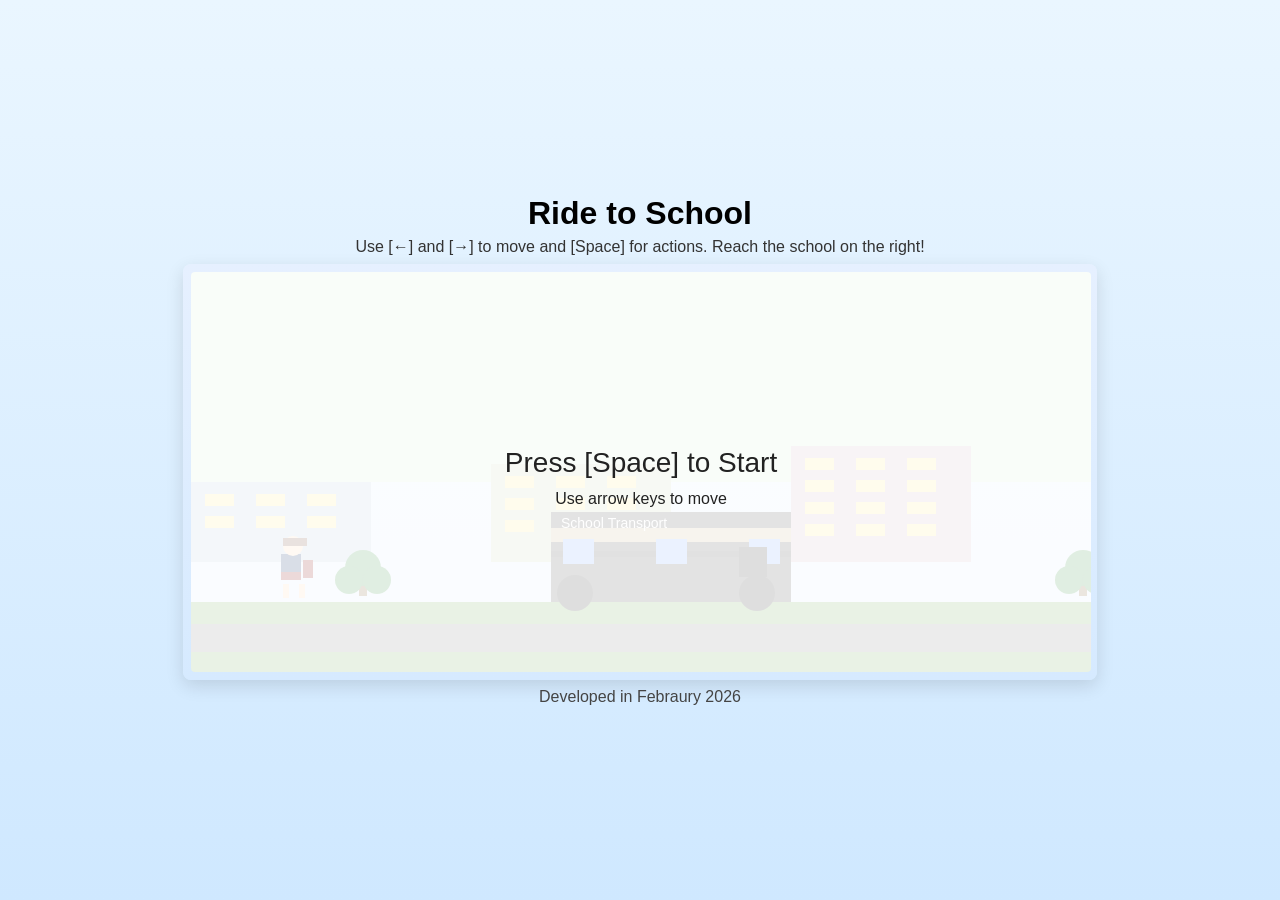
==== index.html @ d373a4b2 "publish game" ====
<!doctype html>
<html lang="en">
<head>
  <meta charset="utf-8" />
  <meta name="viewport" content="width=device-width,initial-scale=1" />
  <title>Ride to School — 2D Game</title>
  <link rel="stylesheet" href="css/style.css">
</head>
<body>
  <main>
    <h1>Ride to School</h1>
    <p class="hint">Use [←] and [→] to move and [Space] for actions. Reach the school on the right!</p>
    <div class="canvas-wrap">
      <canvas id="game" width="900" height="400"></canvas>
    </div>
    <p class="credits">Developed in Febraury 2026</p>
  </main>
  <script src="js/game.js"></script>
</body>
</html>
---- css/style.css ----
:root{
  --bg:#cfe8ff;
  --ground:#6aa84f;
  --road:#7f7f7f;
}
*{box-sizing:border-box;margin:0;padding:0}
body{font-family:Segoe UI,Roboto,Arial,sans-serif;background:linear-gradient(#eaf6ff, #cfe8ff);min-height:100vh;display:flex;align-items:center;justify-content:center}
main{width:950px;padding:18px;text-align:center}
h1{margin-bottom:6px}
.hint{color:#333;margin-bottom:8px}
.canvas-wrap{background:linear-gradient(#e6f0ff,#d6eaff);padding:8px;border-radius:8px;box-shadow:0 6px 18px rgba(0,0,0,0.12)}
canvas{display:block;background:transparent;border-radius:4px}
.credits{margin-top:8px;color:#444}
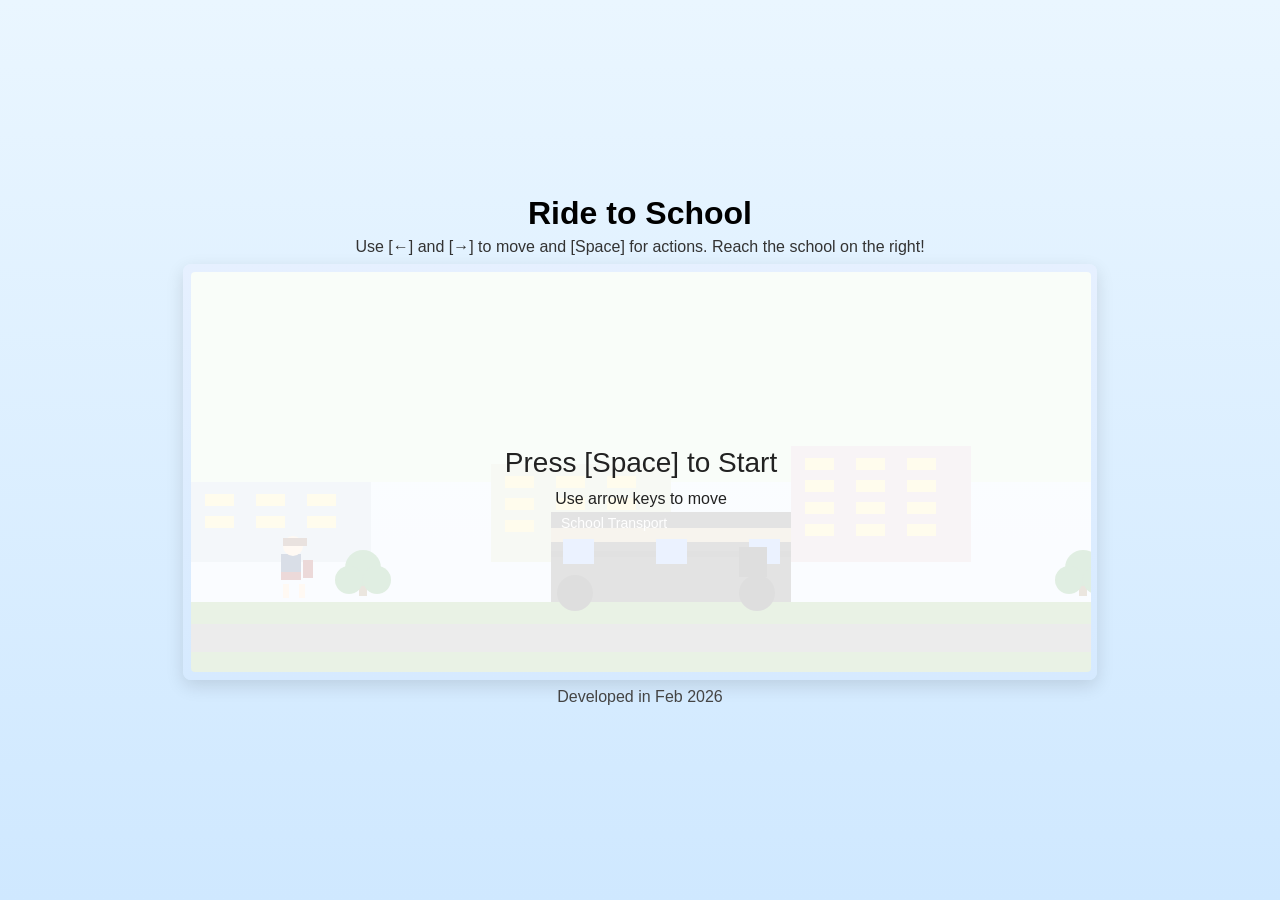
==== commit 1656f86a: "typo" ====
--- a/index.html
+++ b/index.html
@@ -13,7 +13,7 @@
     <div class="canvas-wrap">
       <canvas id="game" width="900" height="400"></canvas>
     </div>
-    <p class="credits">Developed in Febraury 2026</p>
+    <p class="credits">Developed in Feb 2026</p>
   </main>
   <script src="js/game.js"></script>
 </body>
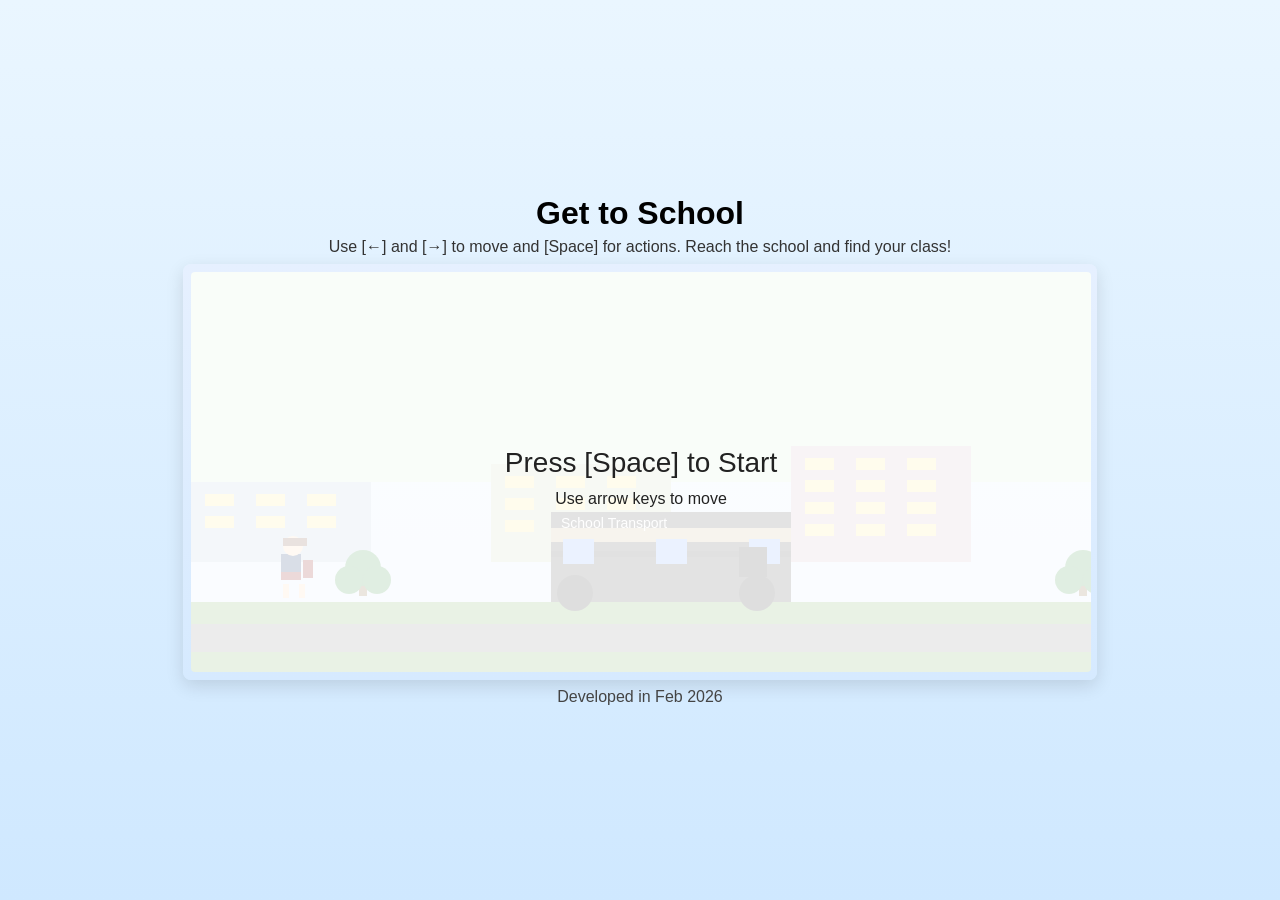
==== commit 72876f58: "change name" ====
--- a/index.html
+++ b/index.html
@@ -3,13 +3,13 @@
 <head>
   <meta charset="utf-8" />
   <meta name="viewport" content="width=device-width,initial-scale=1" />
-  <title>Ride to School — 2D Game</title>
+  <title>Get to School — 2D Game</title>
   <link rel="stylesheet" href="css/style.css">
 </head>
 <body>
   <main>
-    <h1>Ride to School</h1>
-    <p class="hint">Use [←] and [→] to move and [Space] for actions. Reach the school on the right!</p>
+    <h1>Get to School</h1>
+    <p class="hint">Use [←] and [→] to move and [Space] for actions. Reach the school and find your class!</p>
     <div class="canvas-wrap">
       <canvas id="game" width="900" height="400"></canvas>
     </div>
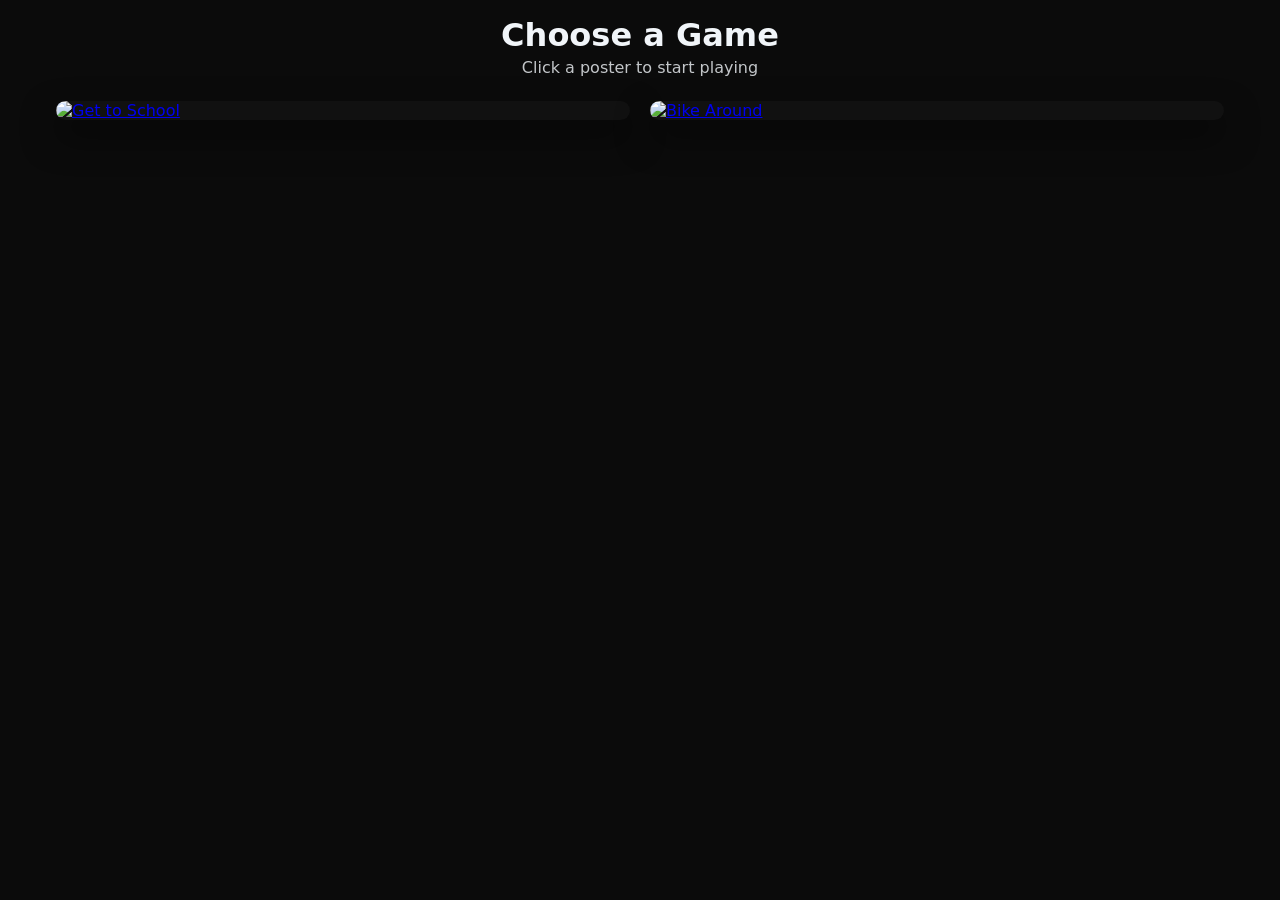
==== commit 622d7340: "link fix #2" ====
--- a/index.html
+++ b/index.html
@@ -2,19 +2,99 @@
 <html lang="en">
 <head>
   <meta charset="utf-8" />
-  <meta name="viewport" content="width=device-width,initial-scale=1" />
-  <title>Get to School — 2D Game</title>
-  <link rel="stylesheet" href="css/style.css">
+  <meta name="viewport" content="width=device-width, initial-scale=1" />
+  <title>Vibe Games</title>
+
+  <style>
+    :root {
+      --bg: #0b0b0b;
+      --card: #111;
+      --text: #f1f5f9;
+      --gap: 1.25rem;
+      --radius: 18px;
+      --shadow: 0 16px 34px rgba(0,0,0,.55);
+      --blue: #3b82f6;
+      --green: #22c55e;
+    }
+
+    * { box-sizing: border-box; }
+
+    html, body {
+      margin: 0;
+      min-height: 100%;
+      background: var(--bg);
+      color: var(--text);
+      font-family: system-ui, -apple-system, Segoe UI, Roboto, Helvetica, Arial, sans-serif;
+    }
+
+    header {
+      text-align: center;
+      padding: 1rem 1rem 0.5rem;
+    }
+
+    header h1 {
+      margin: 0 0 .25rem;
+      font-weight: 800;
+    }
+
+    header p {
+      margin: 0;
+      opacity: 0.8;
+    }
+
+    main {
+      width: min(1200px, 100%);
+      margin: 0 auto;
+      padding: 1rem 1rem 2rem;
+      display: grid;
+      grid-template-columns: repeat(auto-fit, minmax(360px, 1fr));
+      gap: var(--gap);
+      align-items: start;
+    }
+
+    .card {
+      background: var(--card);
+      border-radius: var(--radius);
+      box-shadow: var(--shadow);
+      overflow: hidden;
+      display: flex;
+      flex-direction: column;
+    }
+
+    /* Image is shown fully: no crop, no fixed height */
+    .poster {
+      display: block;
+      width: 100%;
+      height: auto;
+    }
+
+    .school { background: linear-gradient(#60a5fa, var(--blue)); }
+    .bike   { background: linear-gradient(#34d399, var(--green)); }
+  </style>
 </head>
+
 <body>
+  <header>
+    <h1>Choose a Game</h1>
+    <p>Click a poster to start playing</p>
+  </header>
   <main>
-    <h1>Get to School</h1>
-    <p class="hint">Use [←] and [→] to move and [Space] for actions. Reach the school and find your class!</p>
-    <div class="canvas-wrap">
-      <canvas id="game" width="900" height="400"></canvas>
-    </div>
-    <p class="credits">Developed in Feb 2026</p>
+    <article class="card">
+      <a href="/vibe-games/get-to-school">
+        <img
+          src="school.png"
+          alt="Get to School"
+          class="poster">
+      </a>
+    </article>
+    <article class="card">
+      <a href="/vibe-games/bike-around">
+        <img
+          src="bike.png"
+          alt="Bike Around"
+          class="poster">
+      </a>
+    </article>
   </main>
-  <script src="js/game.js"></script>
 </body>
 </html>
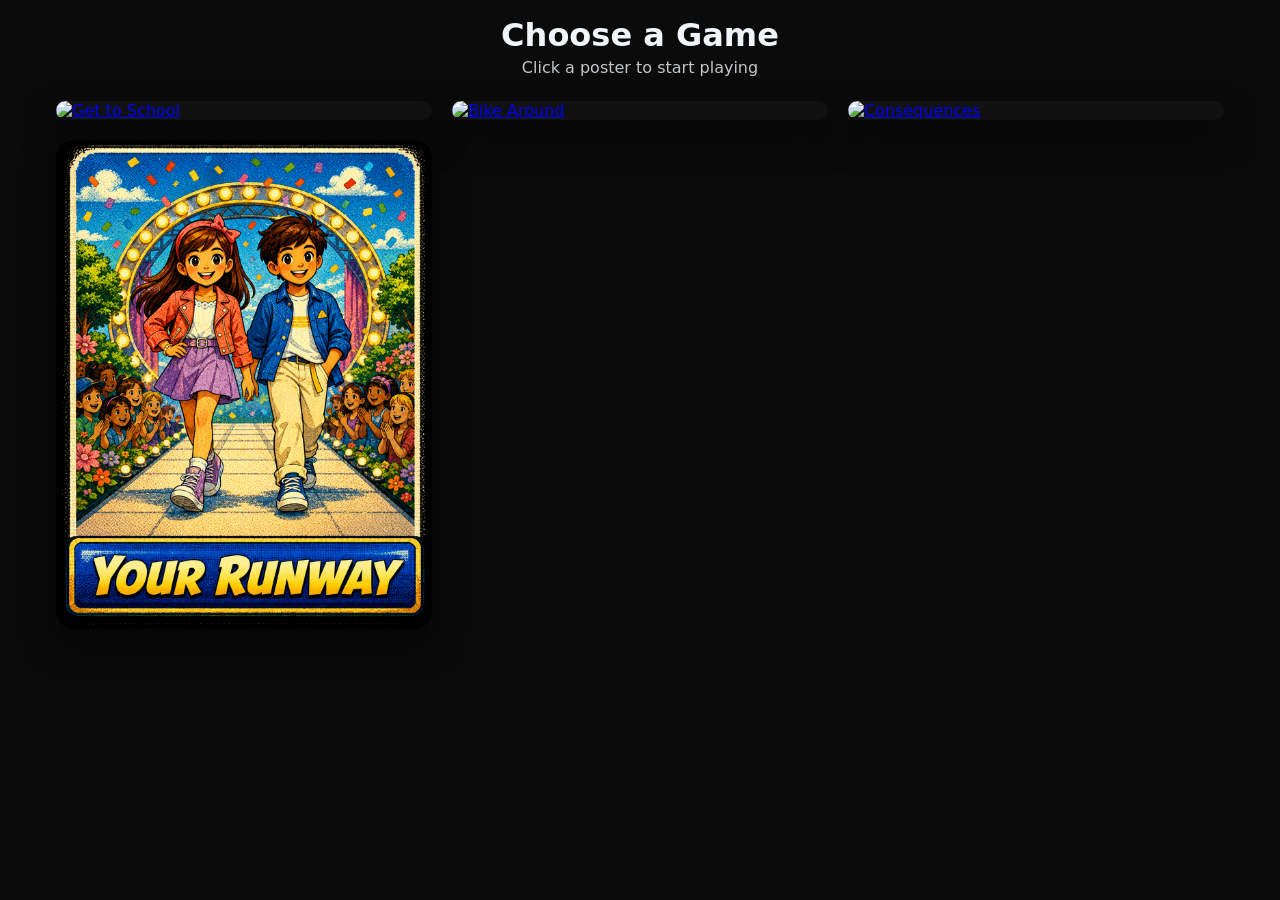
==== commit 5fd751aa: "added the 4th game" ====
--- a/index.html
+++ b/index.html
@@ -95,6 +95,22 @@
           class="poster">
       </a>
     </article>
+    <article class="card">
+      <a href="/vibe-games/consequences">
+        <img
+          src="consequences.png"
+          alt="Consequences"
+          class="poster">
+      </a>
+    </article>
+    <article class="card">
+      <a href="/vibe-games/runway">
+        <img
+          src="runway.png"
+          alt="Runway"
+          class="poster">
+      </a>
+    </article>
   </main>
 </body>
 </html>
